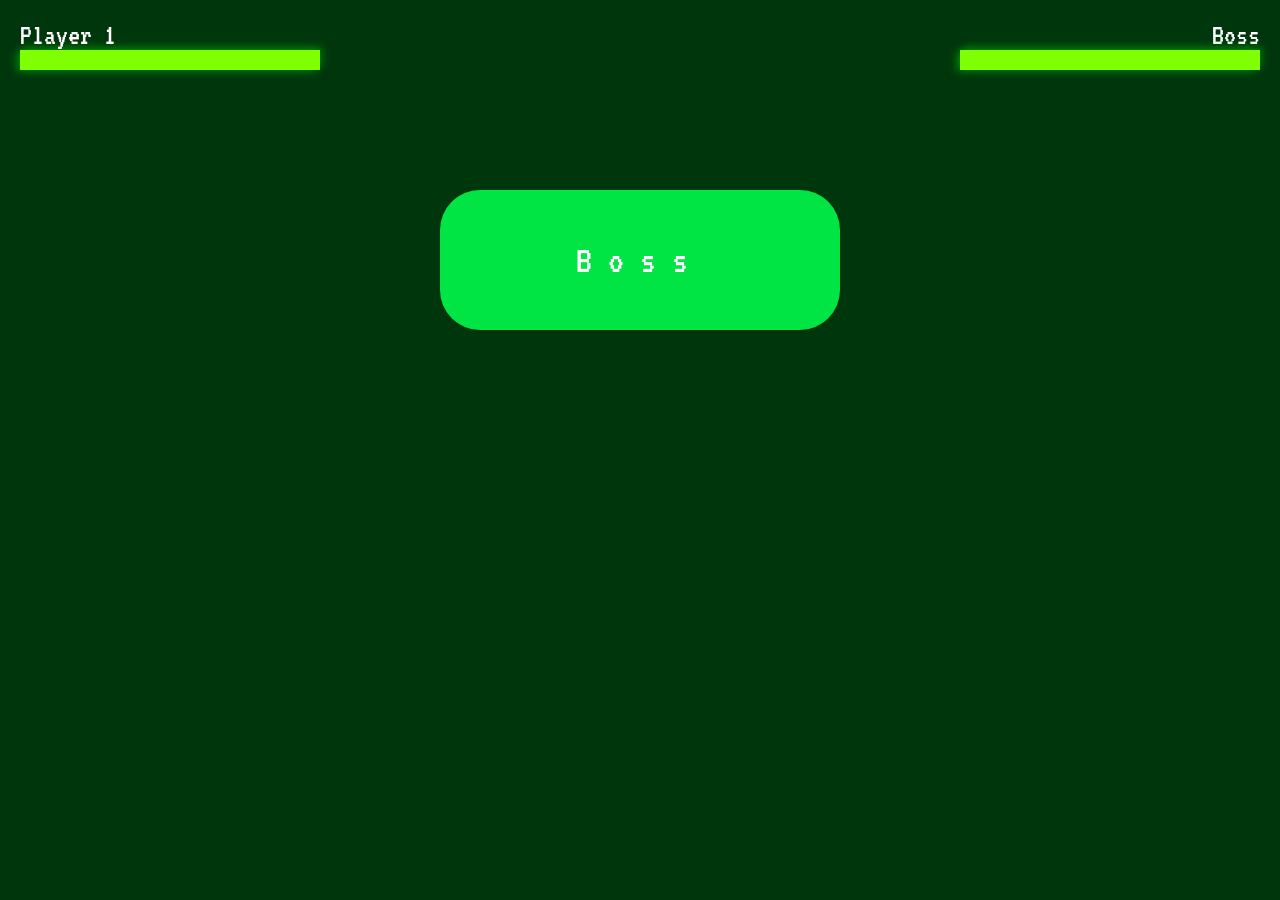
==== index.html @ d585b4bb "changed filenames back to original" ====
<!DOCTYPE html>
<html lang="en">

<head>
    <meta charset="UTF-8">
    <meta name="viewport" content="width=device-width, initial-scale=1.0">
    <link rel="stylesheet" type="text/css" href="style.css">
    <link rel="preconnect" href="https://fonts.gstatic.com">
    <link href="https://fonts.googleapis.com/css2?family=VT323&display=swap" rel="stylesheet">
    <script type="module" defer src="./main.js"></script>
    <title>Boss Battle</title>
</head>

<body>
    <header class="life_bars">
        <div class="player_life">
            <p>Player 1</p>
            <span class="player_life_bar"></span>
        </div>
        <div class="boss_life">
            <p>Boss</p>
            <span class="boss_life_bar"></span>
        </div>
    </header>

    <button id="boss_button" class="btn">Boss</button>

</body>

</html>
---- style.css ----
/* import all button stylesheets here */
@import 'cat/cat.css';
@import 'kiekeboe/kiekeboe.css';
@import 'water/water.css';
@import 'whaa/whaa.css';

/* ------- universal styling ------- */
* {
    padding: 0px;
    margin: 0px;
}
  
html {
    height: 100vh;
}
  
body {
    width: 100%;
    height: 100%;
    position: relative;
    display: flex;
    flex-direction: column;
    font-family: 'VT323', monospace;
    font-size: 30px;
    background-size: cover;
    background-blend-mode: darken;
    background-image: url(https://wallpaperaccess.com/full/42337.jpg);
    background-color: rgb(0, 54, 12);
    color: white;
}

.life_bars {
    display: flex;
    flex-direction: row;
    justify-content: space-between;
    align-items: center;
    padding: 20px;
}

.boss_life {
    display: flex;
    flex-direction: column;
    align-items: flex-end;
}

.boss_life_bar,
.player_life_bar {
    width: 300px;
    height: 20px;
    display: block;
    background-color: chartreuse;
    box-shadow: 2px -3px 8px rgba(0, 185, 0, 0.5),
    -4px 2px 8px rgba(0, 185, 0, 0.5);
}

.btn {
    font-family: 'VT323', monospace;
    width: 200px;
    height: 70px;
    border-radius: 20px; 
    box-sizing: border-box;
    transform: translateX(-50%);
    border: none;
    font-size: 20px;
    text-align: center;
    letter-spacing: 8px;
    cursor: pointer;
    background-color: rgb(0, 228, 68);
    color: white;
}

#svgid { 
   transform: scale(2);
}

.btn:focus,
.btn:active {
    outline: none;
    box-shadow: 2px -3px 8px red,
    -4px 2px 8px rgba(185, 0, 0, 0.5);
}

#boss_button {
    position: absolute;
    top: 25%;
    left: 50%;
    transform: translateX(-50%) scale(2);
}
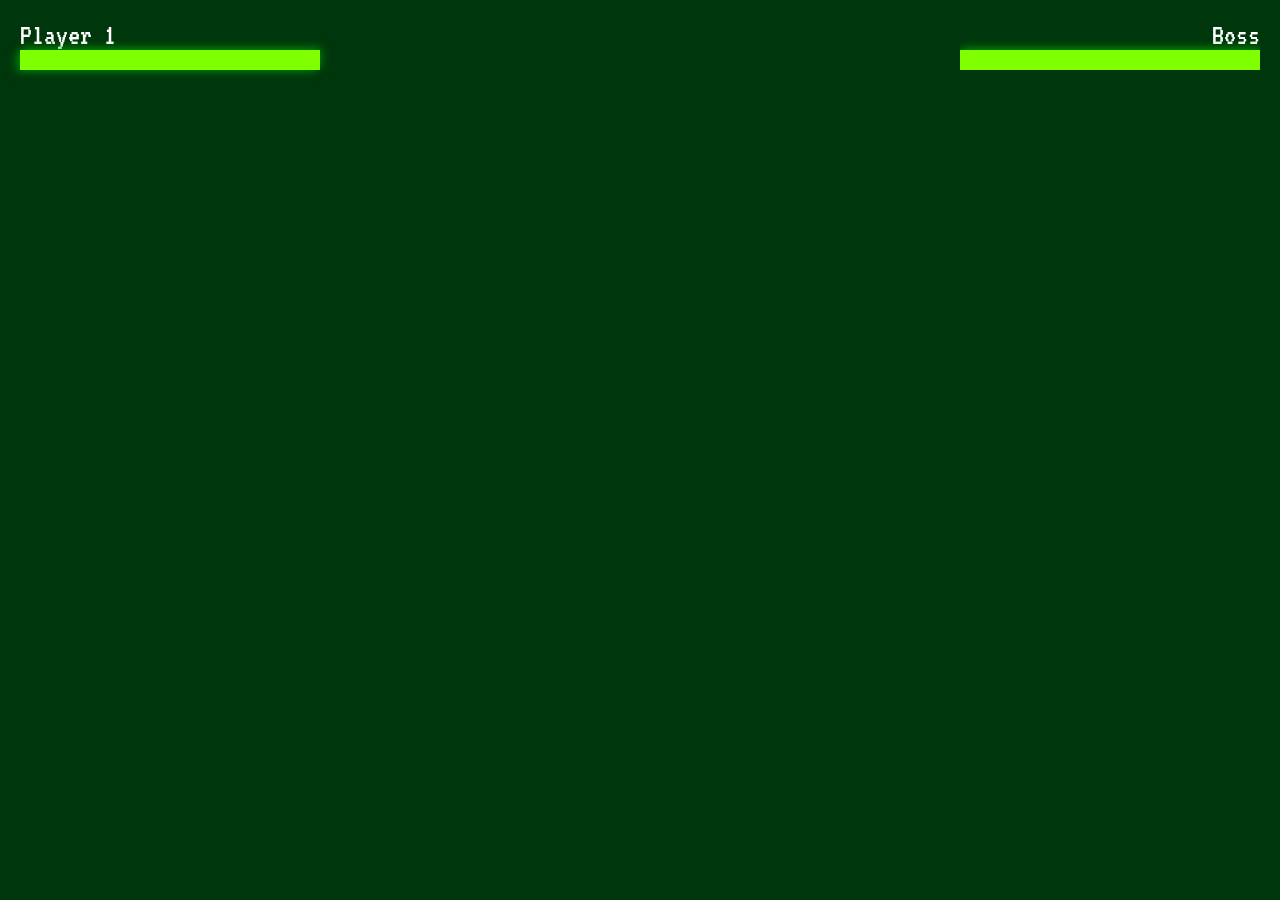
==== commit 672471f2: "added sound effects, dropit falling nicely, short delay before boss arrives" ====
--- a/index.html
+++ b/index.html
@@ -22,8 +22,9 @@
             <span class="boss_life_bar"></span>
         </div>
     </header>
+    <footer class="hidden_footer">
 
-    <button id="boss_button" class="btn">Boss</button>
+    </footer>
 
 </body>
 
--- a/style.css
+++ b/style.css
@@ -41,6 +41,7 @@
     display: flex;
     flex-direction: column;
     align-items: flex-end;
+    overflow: hidden;
 }
 
 .boss_life_bar,
@@ -48,9 +49,20 @@
     width: 300px;
     height: 20px;
     display: block;
+    position: relative;
     background-color: chartreuse;
     box-shadow: 2px -3px 8px rgba(0, 185, 0, 0.5),
     -4px 2px 8px rgba(0, 185, 0, 0.5);
+}
+
+.boss_life_bar::before {
+    content: '';
+    width: 100%;
+    height: 100%;
+    position: absolute;
+    top: 0;
+    left: -100%;
+    background-color: rgb(0, 0, 0); 
 }
 
 .btn {
@@ -85,4 +97,20 @@
     top: 25%;
     left: 50%;
     transform: translateX(-50%) scale(2);
+}
+
+/*--------- BOSSMAN -----------*/
+@keyframes fadeInAnimation {
+    0% {opacity: 0}
+    100% {opacity: 1}
+  }
+  
+  .fadeIn {
+    animation: fadeInAnimation 2s ease forwards;
+  }
+
+.hidden_footer {
+    padding: 20px;
+    position: absolute;
+    bottom: 0;
 }
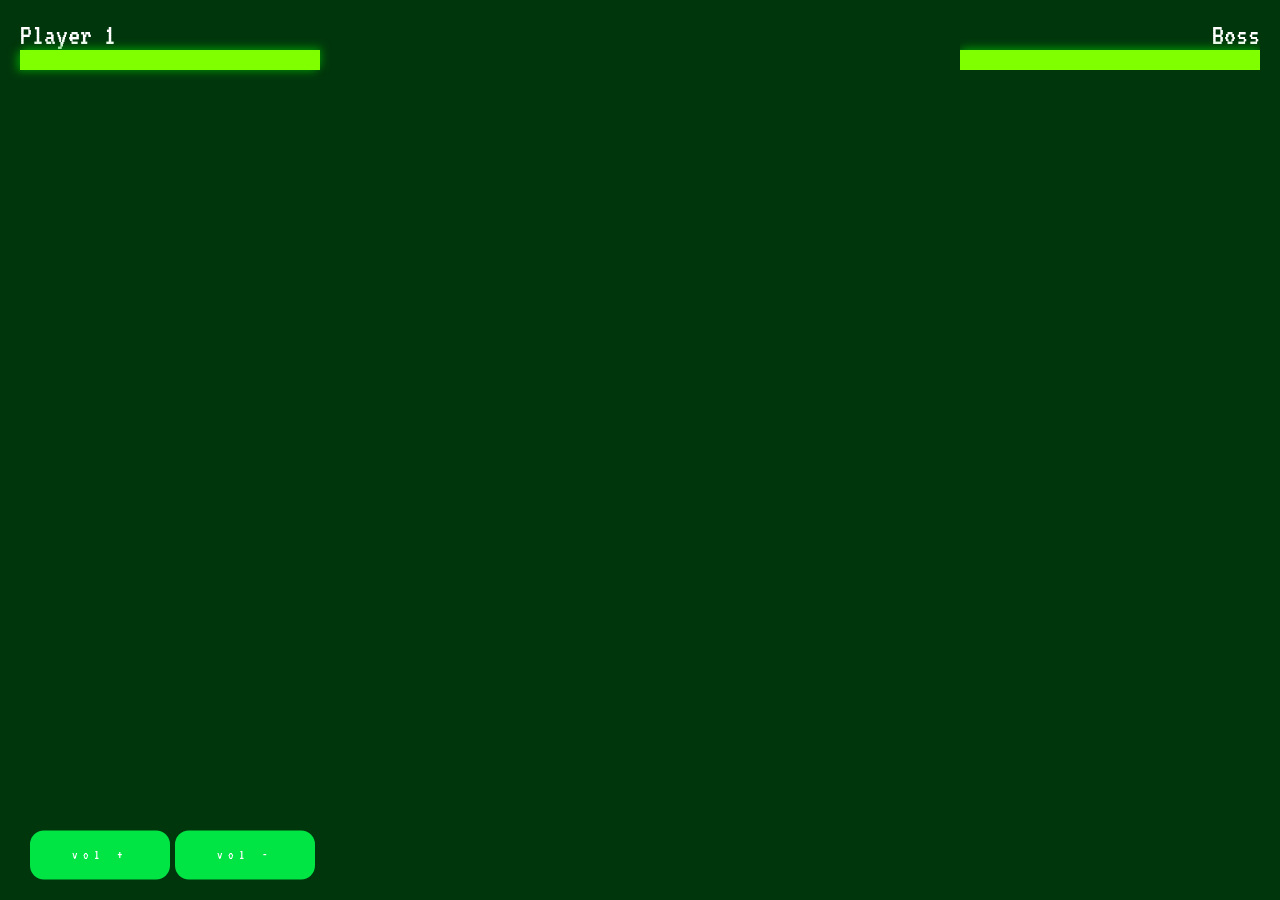
==== commit 8023cf44: "added volume controle, background music, etc" ====
--- a/index.html
+++ b/index.html
@@ -12,6 +12,7 @@
 </head>
 
 <body>
+    <div class="title_card"></div>  
     <header class="life_bars">
         <div class="player_life">
             <p>Player 1</p>
@@ -22,10 +23,9 @@
             <span class="boss_life_bar"></span>
         </div>
     </header>
-    <footer class="hidden_footer">
 
-    </footer>
-
+    <input id="currentVol" type="hidden" data-volume="0.4" />
+    <input id="bgMusic" type="hidden" data-playing="off" />
 </body>
 
 </html>
--- a/style.css
+++ b/style.css
@@ -27,6 +27,23 @@
     background-image: url(https://wallpaperaccess.com/full/42337.jpg);
     background-color: rgb(0, 54, 12);
     color: white;
+}
+
+.title_card {
+    width: 100%;
+    height: 100%;
+    position: absolute;
+    z-index: 20;
+    background-color: black;
+    display: flex;
+    justify-content: center;
+    align-items: center;
+    font-size: 50px;
+    top: 0;
+    left: 0;
+    transition: 1s ease;
+    opacity: 1;
+    pointer-events: none;
 }
 
 .life_bars {
@@ -88,29 +105,42 @@
 .btn:focus,
 .btn:active {
     outline: none;
-    box-shadow: 2px -3px 8px red,
-    -4px 2px 8px rgba(185, 0, 0, 0.5);
 }
 
+/*--------- BOSSMAN -----------*/
 #boss_button {
     position: absolute;
     top: 25%;
     left: 50%;
     transform: translateX(-50%) scale(2);
+    transition: 2s;
+    opacity: 0;
 }
 
-/*--------- BOSSMAN -----------*/
-@keyframes fadeInAnimation {
-    0% {opacity: 0}
-    100% {opacity: 1}
-  }
+@keyframes pulse {
+    0% {box-shadow: 2px -3px 8px rgba(255, 0, 0, 0),
+        -4px 2px 8px rgba(185, 0, 0, 0);}
+    25% {box-shadow: 2px -3px 8px rgba(0, 185, 0, 0.5),
+        -4px 2px 8px rgba(0, 185, 0, 0.5)}
+    50% {box-shadow: 2px -3px 8px rgba(255, 0, 0, 0),
+        -4px 2px 8px rgba(185, 0, 0, 0);}
+    75% {box-shadow: 2px -3px 10px red,
+        -4px 2px 20px rgba(185, 0, 0, 0.678);}
+    100% {box-shadow: 2px -3px 8px rgba(255, 0, 0, 0),
+        -4px 2px 8px rgba(185, 0, 0, 0);}
+}
   
-  .fadeIn {
-    animation: fadeInAnimation 2s ease forwards;
-  }
+#volUp,
+#volDown {
+    position: absolute;
+    bottom: 10px;
+    transform: scale(0.7);
+}
 
-.hidden_footer {
-    padding: 20px;
-    position: absolute;
-    bottom: 0;
+#volUp {
+    left: 0px;
+}
+
+#volDown {
+    left: 145px;
 }
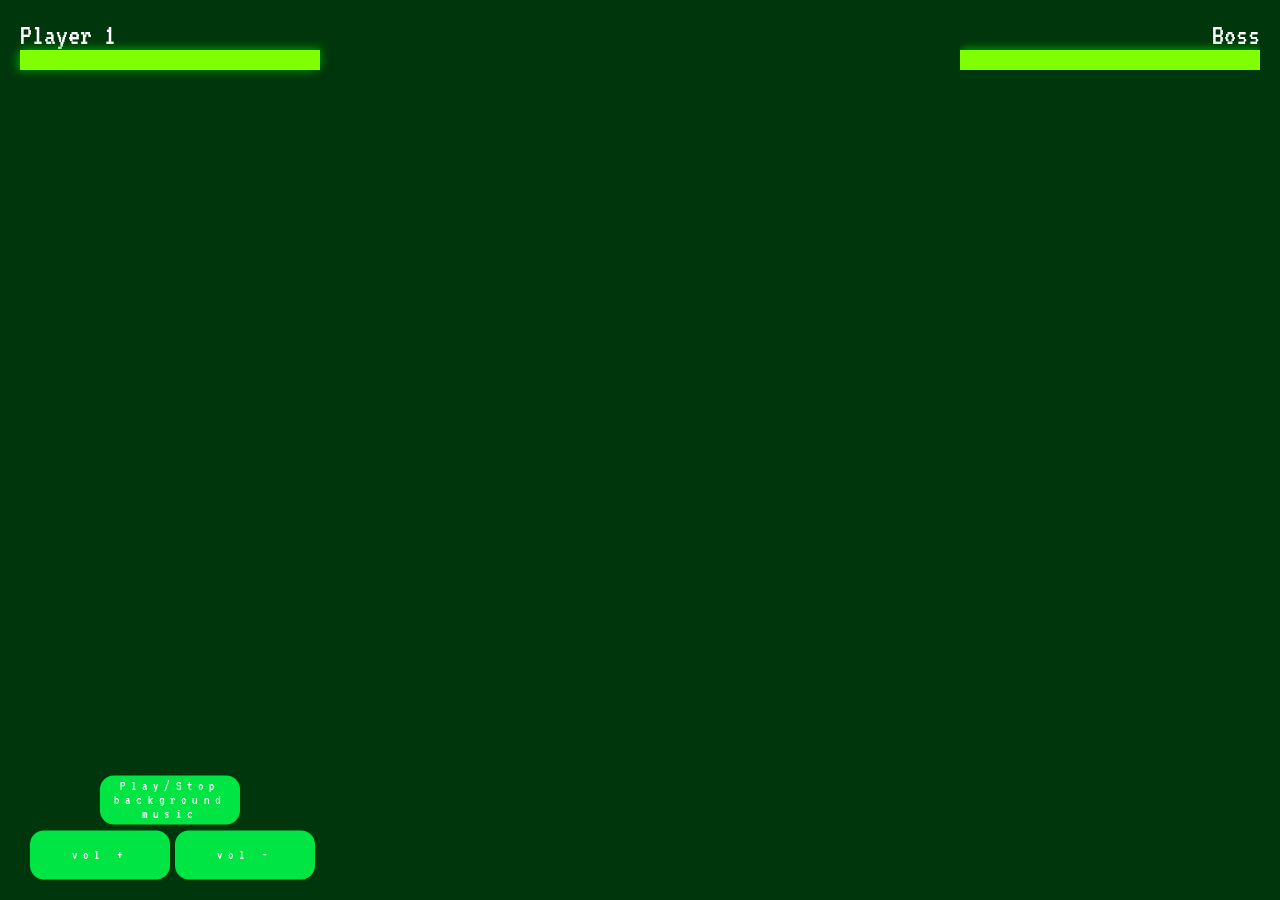
==== commit 5d104c29: "added favicon icon" ====
--- a/index.html
+++ b/index.html
@@ -3,6 +3,7 @@
 
 <head>
     <meta charset="UTF-8">
+    <link rel="icon" href="favicon.ico" />
     <meta name="viewport" content="width=device-width, initial-scale=1.0">
     <link rel="stylesheet" type="text/css" href="style.css">
     <link rel="preconnect" href="https://fonts.gstatic.com">
--- a/style.css
+++ b/style.css
@@ -131,7 +131,8 @@
 }
   
 #volUp,
-#volDown {
+#volDown, 
+#bgONoff {
     position: absolute;
     bottom: 10px;
     transform: scale(0.7);
@@ -143,4 +144,9 @@
 
 #volDown {
     left: 145px;
+}
+
+#bgONoff {
+    bottom: 65px;
+    left: 70px;
 }
